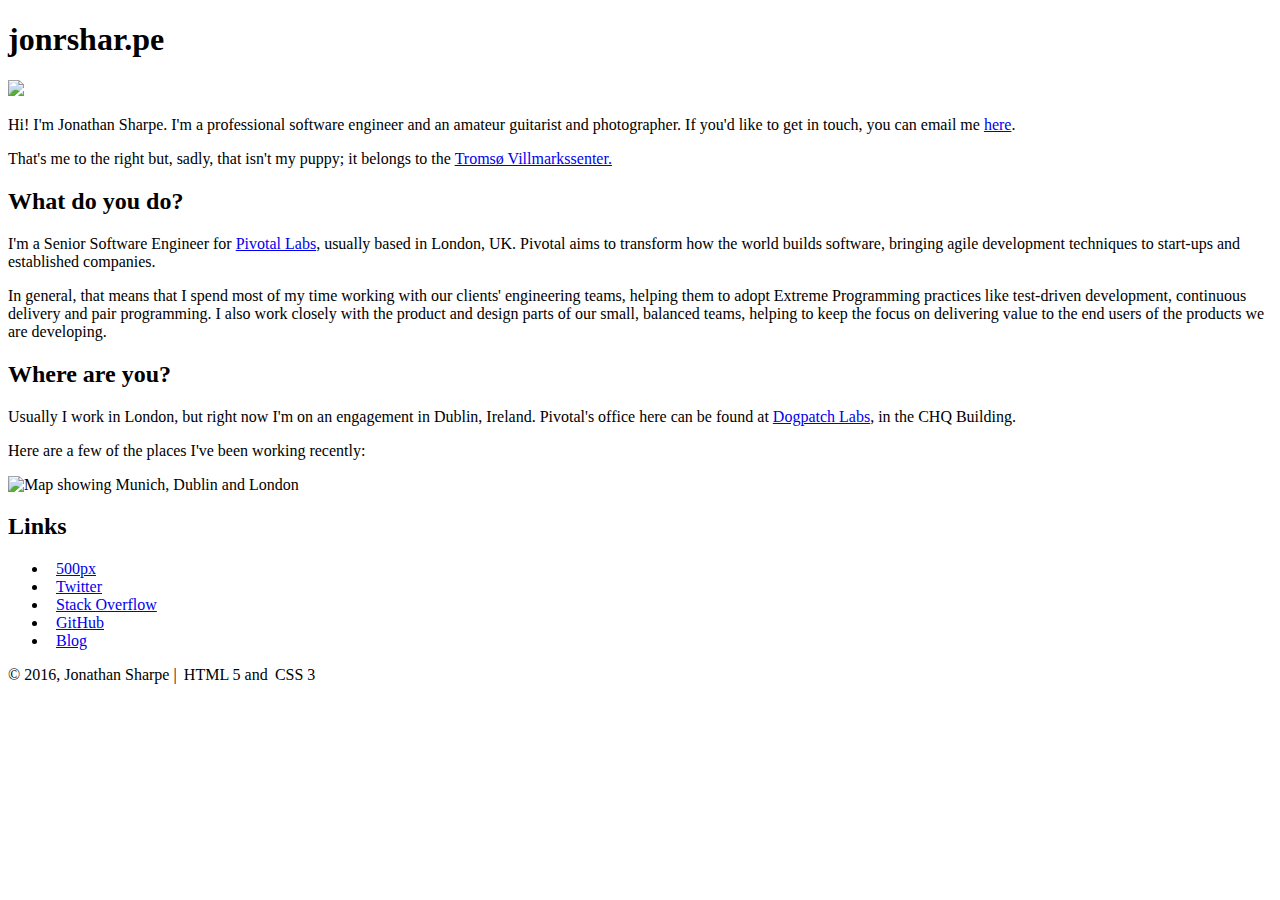
==== index.html @ e7838bff "Migrate site to static HTML/CSS on FastMail" ====
<!DOCTYPE html>
<html lang="en">
<head>
  <meta charset="UTF-8"/>
  <meta name="viewport" content="width=device-width, initial-scale=1.0"/>
  <title>jonrshar.pe</title>
  <link rel="stylesheet" href="styles.min.css">
  <script src="https://use.fonticons.com/98450aa4.js"></script>
</head>
<body>
  <header>
    <h1>jonrshar.pe</h1>
  </header>
  <article>
    <img id="avatar" src="https://www.dropbox.com/s/imlegflmq4sxbjc/avatar.jpg?raw=1">

    <p>Hi! I'm Jonathan Sharpe. I'm a professional software engineer and an amateur guitarist and
      photographer. If you'd like to get in touch, you can email me
      <a id="email-link"
         href="mailto:user@example.com?subject=Please%20enable%20JavaScript%20to%20send%20email&body=See%20subject%20line,%20or%20use%20'mail@'%20this%20site's%20domain">
        here</a>.</p>
    <p id="avatarDescription">That's me to the right but, sadly, that isn't my puppy; it belongs to
      the <a href="http://www.villmarkssenter.no/">Tromsø Villmarkssenter.</a></p>

    <h2>What do you do?</h2>
    <p>I'm a Senior Software Engineer for <a href="https://pivotal.io/labs">Pivotal Labs</a>,
      usually based in London, UK. Pivotal aims to transform how the world builds software,
      bringing agile development techniques to start-ups and established companies.</p>
    <p>In general, that means that I spend most of my time working with our clients' engineering
      teams, helping them to adopt Extreme Programming practices like test-driven development,
      continuous delivery and pair programming. I also work closely with the product and design
      parts of our small, balanced teams, helping to keep the focus on delivering value to the end
      users of the products we are developing.</p>

    <h2>Where are you?</h2>
    <p>Usually I work in London, but right now I'm on an engagement in Dublin, Ireland. Pivotal's
      office here can be found at <a href="http://dogpatchlabs.com/">Dogpatch Labs</a>, in the CHQ
      Building.</p>
    <p>Here are a few of the places I've been working recently:</p>
    <img id="location-map" alt="Map showing Munich, Dublin and London"
         src="https://maps.googleapis.com/maps/api/staticmap?markers=chq+building,dublin%7Cthe+bower,london%7Callianz+gi,munich&size=640x320&scale=2&key=AIzaSyC9apEgzh2zNCO5gs5mVLlmrx6bFG1fLEE"
    />

  </article>

  <section class="links">
    <h2>Links</h2>
    <ul>
      <li><a href="https://500px.com/jonrsharpe"><i class="fa fa-500px"></i>500px</a></li>
      <li><a href="https://twitter.com/jonrsharpe"><i class="fa fa-twitter"></i>Twitter</a></li>
      <li><a href="http://stackoverflow.com/users/3001761/jonrsharpe">
        <i class="fa fa-stack-overflow"></i>Stack Overflow
      </a></li>
      <li><a href="https://github.com/textbook"><i class="fa fa-github"></i>GitHub</a></li>
      <li><a href="http://blog.jonrshar.pe"><i class="fa fa-book"></i>Blog</a></li>
    </ul>
  </section>

  <footer>
    &copy; 2016, Jonathan Sharpe |
    <i class="fa fa-html5"></i>HTML 5 and <i class="fa fa-css3"></i>CSS 3
  </footer>

  <script type="text/javascript">
    // If JavaScript is enabled

    // Add right margin to Fort Awesome icons
    function addFontAwesomeRightMargin(selector, margin) {
      Array.prototype.slice.call(document.querySelectorAll(selector)).forEach(function(element) {
        element.style.marginRight = margin;
      });
    }
    addFontAwesomeRightMargin('section.links i.fa', '0.5em');
    addFontAwesomeRightMargin('footer i.fa', '0.2em');

    // Inject email address
    function decode(encoded) {
      var decoded = '';
      for (var i = 0; i < encoded.length; i += 1) {
        // Borrowed from @neilj
        decoded += String.fromCharCode(7 ^ encoded.charCodeAt(i));
      }
      return decoded;
    }
    document.getElementById('email-link').href = 'mailto:' + decode('jfnkGmhiutofu)wb') + '?subject=Website%20contact';
  </script>
</body>
</html>
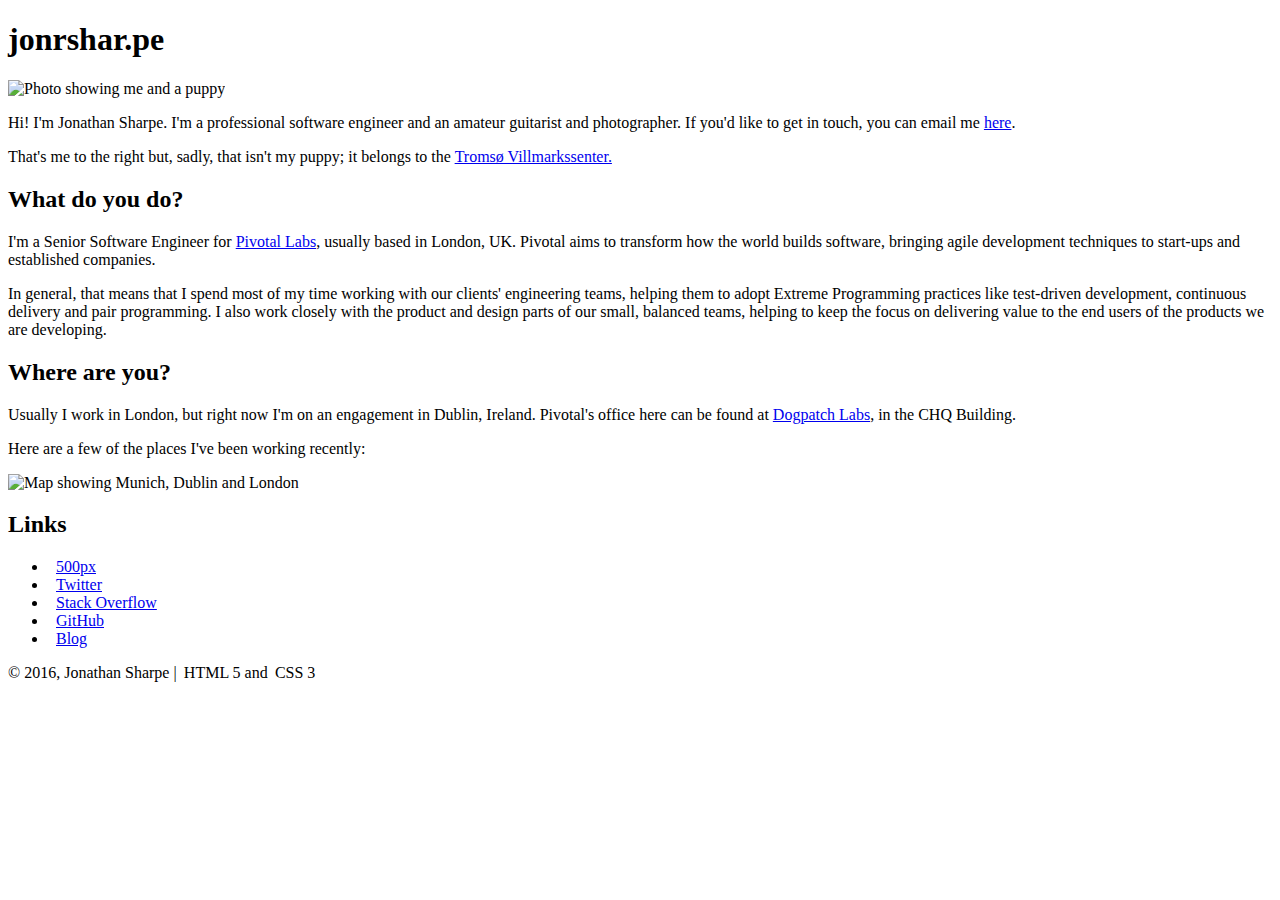
==== commit ebeab844: "Adding alt attribute for W3C validation." ====
--- a/index.html
+++ b/index.html
@@ -12,7 +12,8 @@
     <h1>jonrshar.pe</h1>
   </header>
   <article>
-    <img id="avatar" src="https://www.dropbox.com/s/imlegflmq4sxbjc/avatar.jpg?raw=1">
+    <img id="avatar" alt="Photo showing me and a puppy"
+         src="https://www.dropbox.com/s/imlegflmq4sxbjc/avatar.jpg?raw=1">
 
     <p>Hi! I'm Jonathan Sharpe. I'm a professional software engineer and an amateur guitarist and
       photographer. If you'd like to get in touch, you can email me
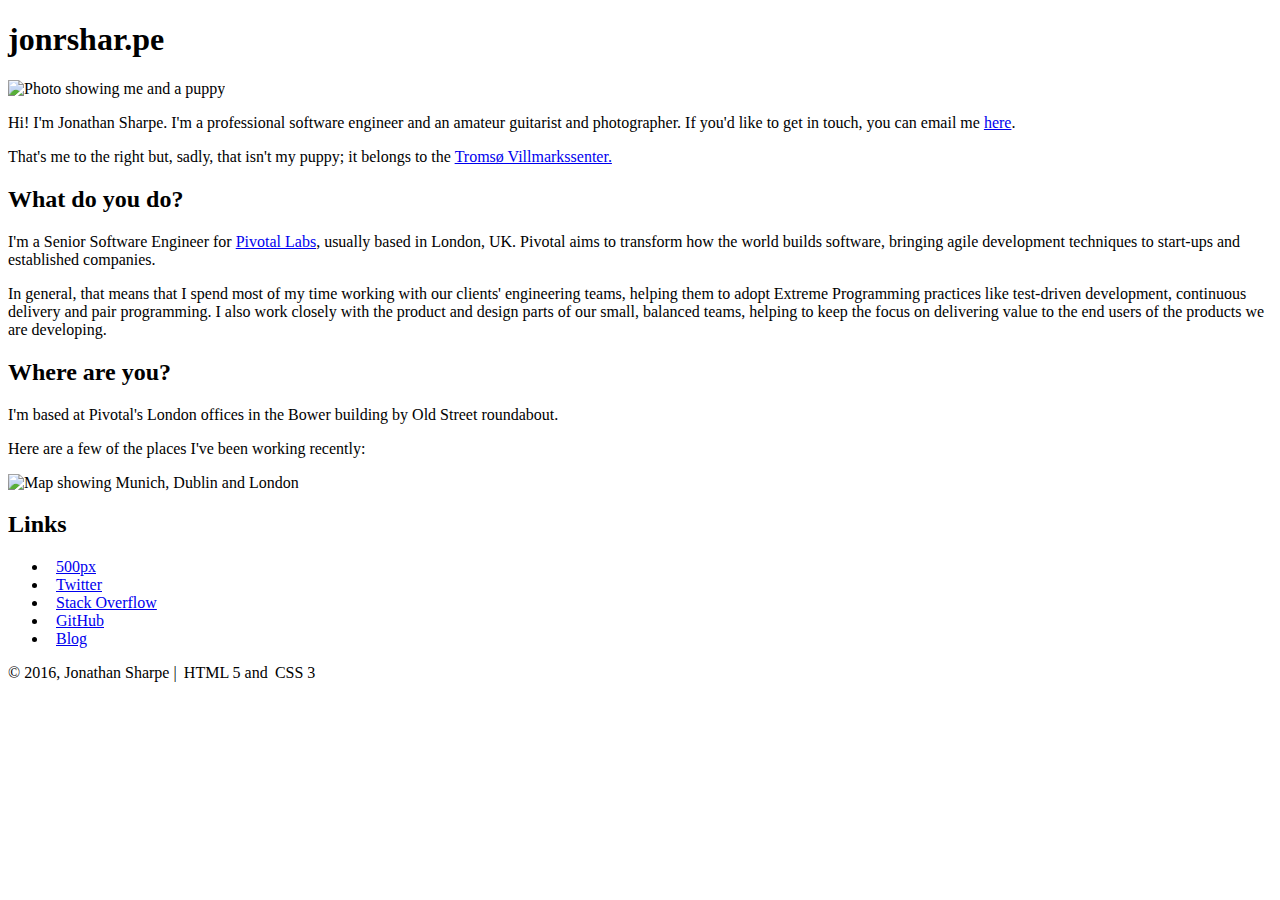
==== commit e87ae0ca: "Update location." ====
--- a/index.html
+++ b/index.html
@@ -34,9 +34,7 @@
       users of the products we are developing.</p>
 
     <h2>Where are you?</h2>
-    <p>Usually I work in London, but right now I'm on an engagement in Dublin, Ireland. Pivotal's
-      office here can be found at <a href="http://dogpatchlabs.com/">Dogpatch Labs</a>, in the CHQ
-      Building.</p>
+    <p>I'm based at Pivotal's London offices in the Bower building by Old Street roundabout.</p>
     <p>Here are a few of the places I've been working recently:</p>
     <img id="location-map" alt="Map showing Munich, Dublin and London"
          src="https://maps.googleapis.com/maps/api/staticmap?markers=chq+building,dublin%7Cthe+bower,london%7Callianz+gi,munich&size=640x320&scale=2&key=AIzaSyC9apEgzh2zNCO5gs5mVLlmrx6bFG1fLEE"
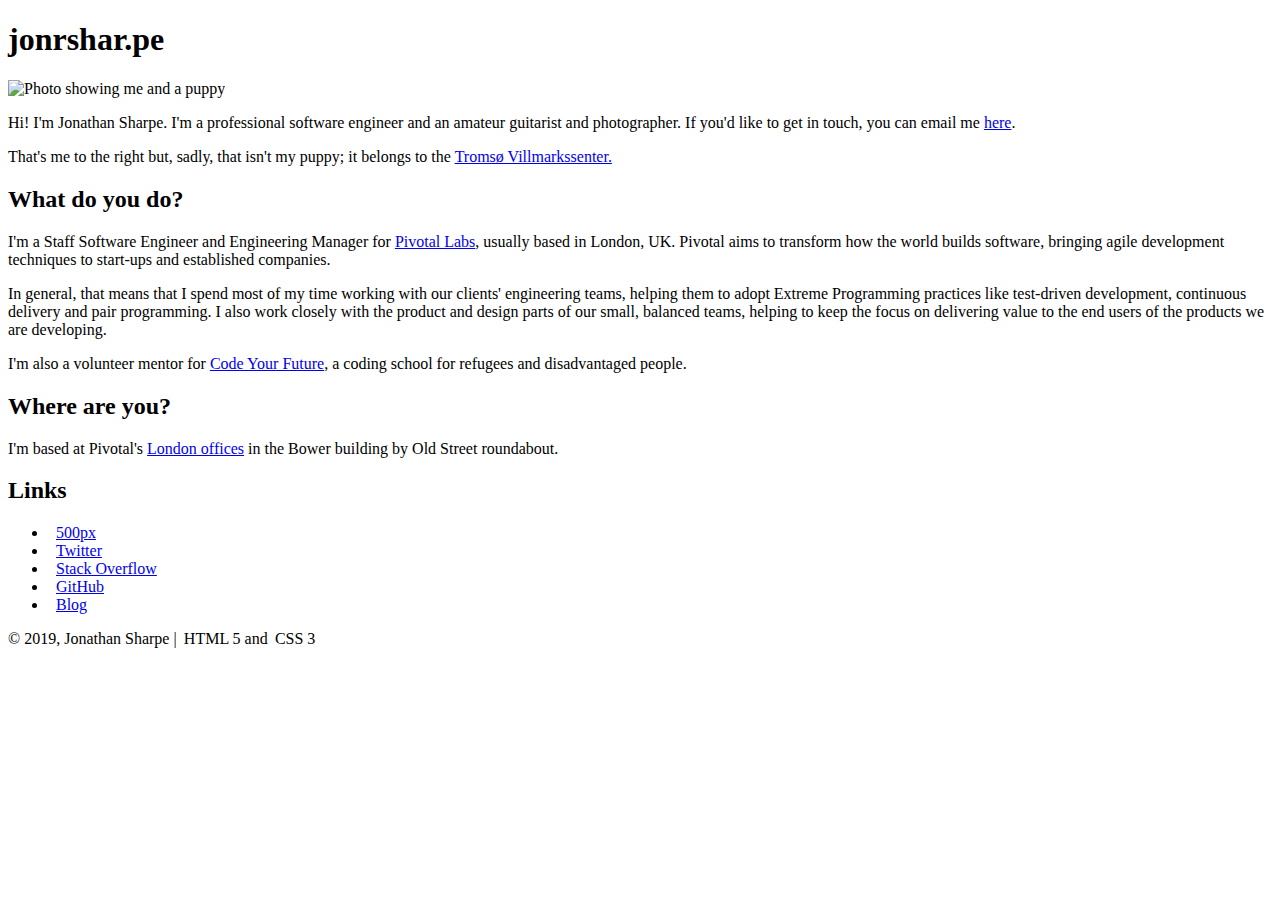
==== commit 35b8c924: "Update role (fixes #2), remove map and reflow text" ====
--- a/index.html
+++ b/index.html
@@ -12,7 +12,8 @@
     <h1>jonrshar.pe</h1>
   </header>
   <article>
-    <img id="avatar" alt="Photo showing me and a puppy"
+    <img id="avatar"
+         alt="Photo showing me and a puppy"
          src="https://www.dropbox.com/s/imlegflmq4sxbjc/avatar.jpg?raw=1">
 
     <p>Hi! I'm Jonathan Sharpe. I'm a professional software engineer and an amateur guitarist and
@@ -24,22 +25,19 @@
       the <a href="http://www.villmarkssenter.no/">Tromsø Villmarkssenter.</a></p>
 
     <h2>What do you do?</h2>
-    <p>I'm a Senior Software Engineer for <a href="https://pivotal.io/labs">Pivotal Labs</a>,
-      usually based in London, UK. Pivotal aims to transform how the world builds software,
-      bringing agile development techniques to start-ups and established companies.</p>
-    <p>In general, that means that I spend most of my time working with our clients' engineering
-      teams, helping them to adopt Extreme Programming practices like test-driven development,
-      continuous delivery and pair programming. I also work closely with the product and design
-      parts of our small, balanced teams, helping to keep the focus on delivering value to the end
-      users of the products we are developing.</p>
+    <p>I'm a Staff Software Engineer and Engineering Manager for <a href="https://pivotal.io/labs">Pivotal Labs</a>,
+      usually based in London, UK. Pivotal aims to transform how the world builds software, bringing agile development
+      techniques to start-ups and established companies.</p>
+    <p>In general, that means that I spend most of my time working with our clients' engineering teams, helping them to
+      adopt Extreme Programming practices like test-driven development, continuous delivery and pair programming. I
+      also work closely with the product and design parts of our small, balanced teams, helping to keep the focus on
+      delivering value to the end users of the products we are developing.</p>
+    <p>I'm also a volunteer mentor for <a href="https://codeyourfuture.io">Code Your Future</a>, a coding school for
+      refugees and disadvantaged people.</p>
 
     <h2>Where are you?</h2>
-    <p>I'm based at Pivotal's London offices in the Bower building by Old Street roundabout.</p>
-    <p>Here are a few of the places I've been working recently:</p>
-    <img id="location-map" alt="Map showing Munich, Dublin and London"
-         src="https://maps.googleapis.com/maps/api/staticmap?markers=chq+building,dublin%7Cthe+bower,london%7Callianz+gi,munich&size=640x320&scale=2&key=AIzaSyC9apEgzh2zNCO5gs5mVLlmrx6bFG1fLEE"
-    />
-
+    <p>I'm based at Pivotal's <a href="https://pivotal.io/locations/london">London offices</a> in the Bower building by
+      Old Street roundabout.</p>
   </article>
 
   <section class="links">
@@ -56,7 +54,7 @@
   </section>
 
   <footer>
-    &copy; 2016, Jonathan Sharpe |
+    &copy; 2019, Jonathan Sharpe |
     <i class="fa fa-html5"></i>HTML 5 and <i class="fa fa-css3"></i>CSS 3
   </footer>
 
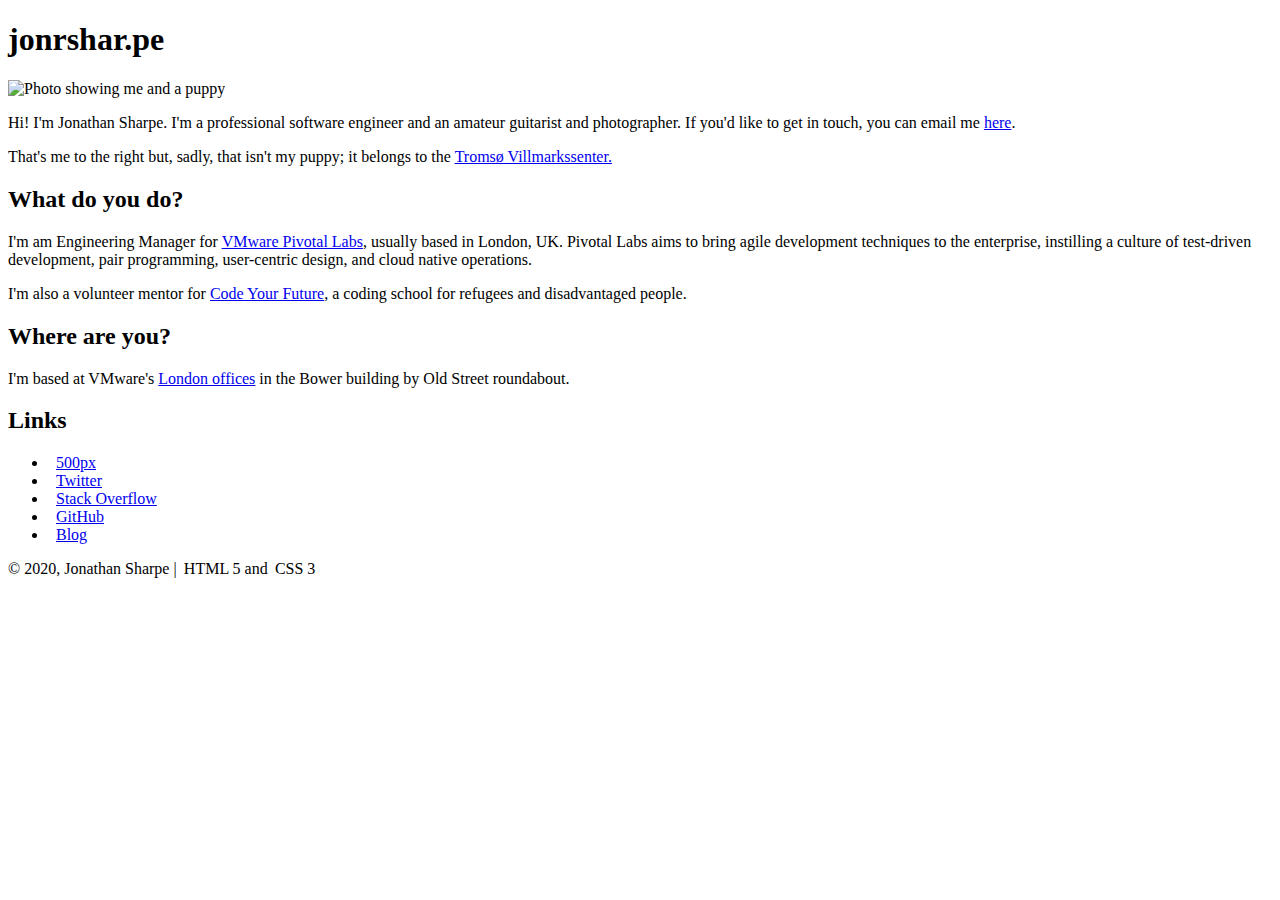
==== commit bac90565: "Update for acquisition/role change" ====
--- a/index.html
+++ b/index.html
@@ -25,19 +25,16 @@
       the <a href="http://www.villmarkssenter.no/">Tromsø Villmarkssenter.</a></p>
 
     <h2>What do you do?</h2>
-    <p>I'm a Staff Software Engineer and Engineering Manager for <a href="https://pivotal.io/labs">Pivotal Labs</a>,
-      usually based in London, UK. Pivotal aims to transform how the world builds software, bringing agile development
-      techniques to start-ups and established companies.</p>
-    <p>In general, that means that I spend most of my time working with our clients' engineering teams, helping them to
-      adopt Extreme Programming practices like test-driven development, continuous delivery and pair programming. I
-      also work closely with the product and design parts of our small, balanced teams, helping to keep the focus on
-      delivering value to the end users of the products we are developing.</p>
+    <p>I'm am Engineering Manager for <a href="https://tanzu.vmware.com/labs">VMware Pivotal Labs</a>,
+      usually based in London, UK. Pivotal Labs aims to bring agile development techniques to the enterprise,
+      instilling a culture of test-driven development, pair programming, user-centric design, and cloud native
+      operations.</p>
     <p>I'm also a volunteer mentor for <a href="https://codeyourfuture.io">Code Your Future</a>, a coding school for
       refugees and disadvantaged people.</p>
 
     <h2>Where are you?</h2>
-    <p>I'm based at Pivotal's <a href="https://pivotal.io/locations/london">London offices</a> in the Bower building by
-      Old Street roundabout.</p>
+    <p>I'm based at VMware's <a href="https://tanzu.vmware.com/locations/london">London offices</a> in the Bower
+      building by Old Street roundabout.</p>
   </article>
 
   <section class="links">
@@ -54,7 +51,7 @@
   </section>
 
   <footer>
-    &copy; 2019, Jonathan Sharpe |
+    &copy; 2020, Jonathan Sharpe |
     <i class="fa fa-html5"></i>HTML 5 and <i class="fa fa-css3"></i>CSS 3
   </footer>
 
@@ -82,4 +79,4 @@
     document.getElementById('email-link').href = 'mailto:' + decode('jfnkGmhiutofu)wb') + '?subject=Website%20contact';
   </script>
 </body>
-</html>+</html>
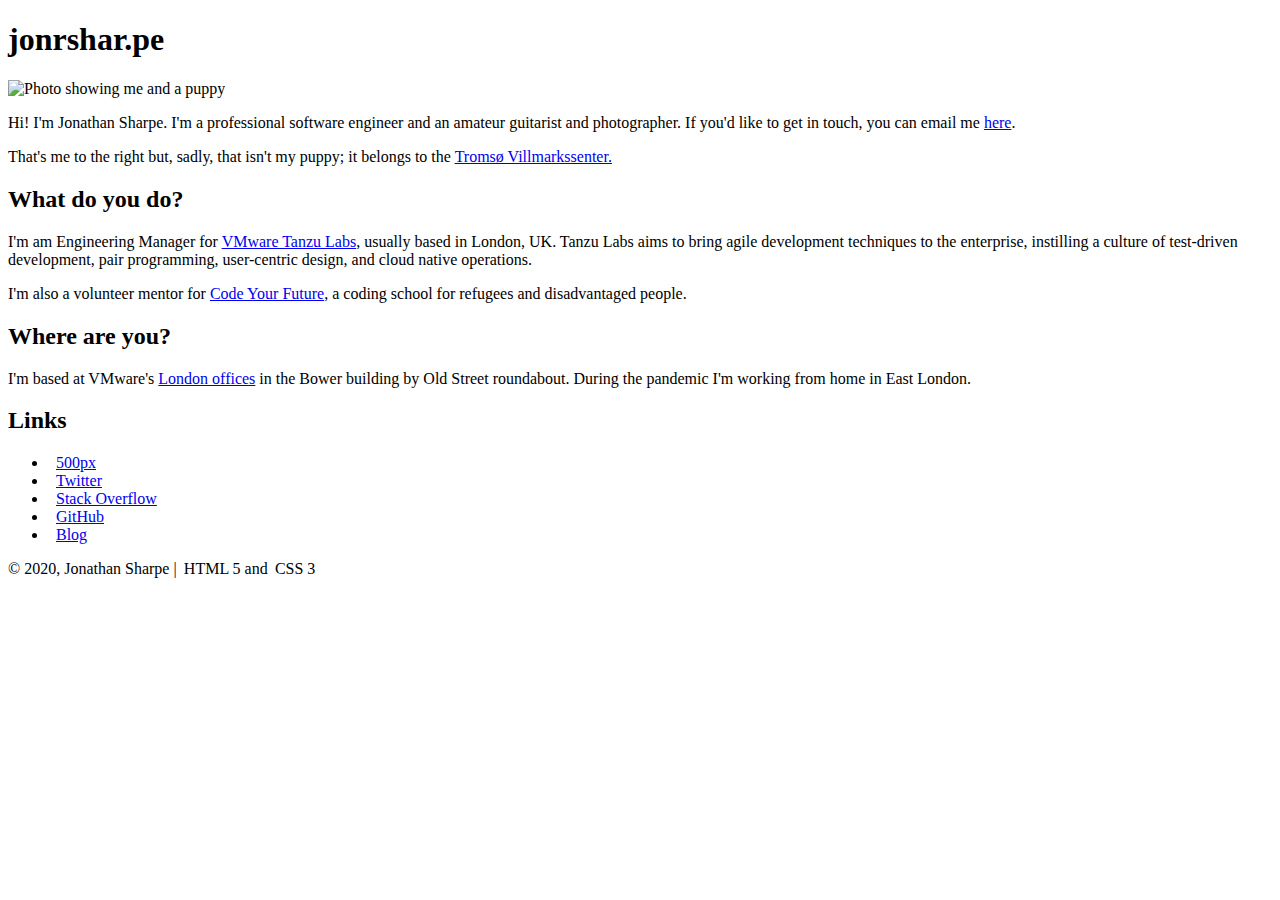
==== commit b619135f: "Tanzu Labs rename and COVID working location" ====
--- a/index.html
+++ b/index.html
@@ -25,8 +25,8 @@
       the <a href="http://www.villmarkssenter.no/">Tromsø Villmarkssenter.</a></p>
 
     <h2>What do you do?</h2>
-    <p>I'm am Engineering Manager for <a href="https://tanzu.vmware.com/labs">VMware Pivotal Labs</a>,
-      usually based in London, UK. Pivotal Labs aims to bring agile development techniques to the enterprise,
+    <p>I'm am Engineering Manager for <a href="https://tanzu.vmware.com/labs">VMware Tanzu Labs</a>,
+      usually based in London, UK. Tanzu Labs aims to bring agile development techniques to the enterprise,
       instilling a culture of test-driven development, pair programming, user-centric design, and cloud native
       operations.</p>
     <p>I'm also a volunteer mentor for <a href="https://codeyourfuture.io">Code Your Future</a>, a coding school for
@@ -34,7 +34,7 @@
 
     <h2>Where are you?</h2>
     <p>I'm based at VMware's <a href="https://tanzu.vmware.com/locations/london">London offices</a> in the Bower
-      building by Old Street roundabout.</p>
+      building by Old Street roundabout. During the pandemic I'm working from home in East London.</p>
   </article>
 
   <section class="links">
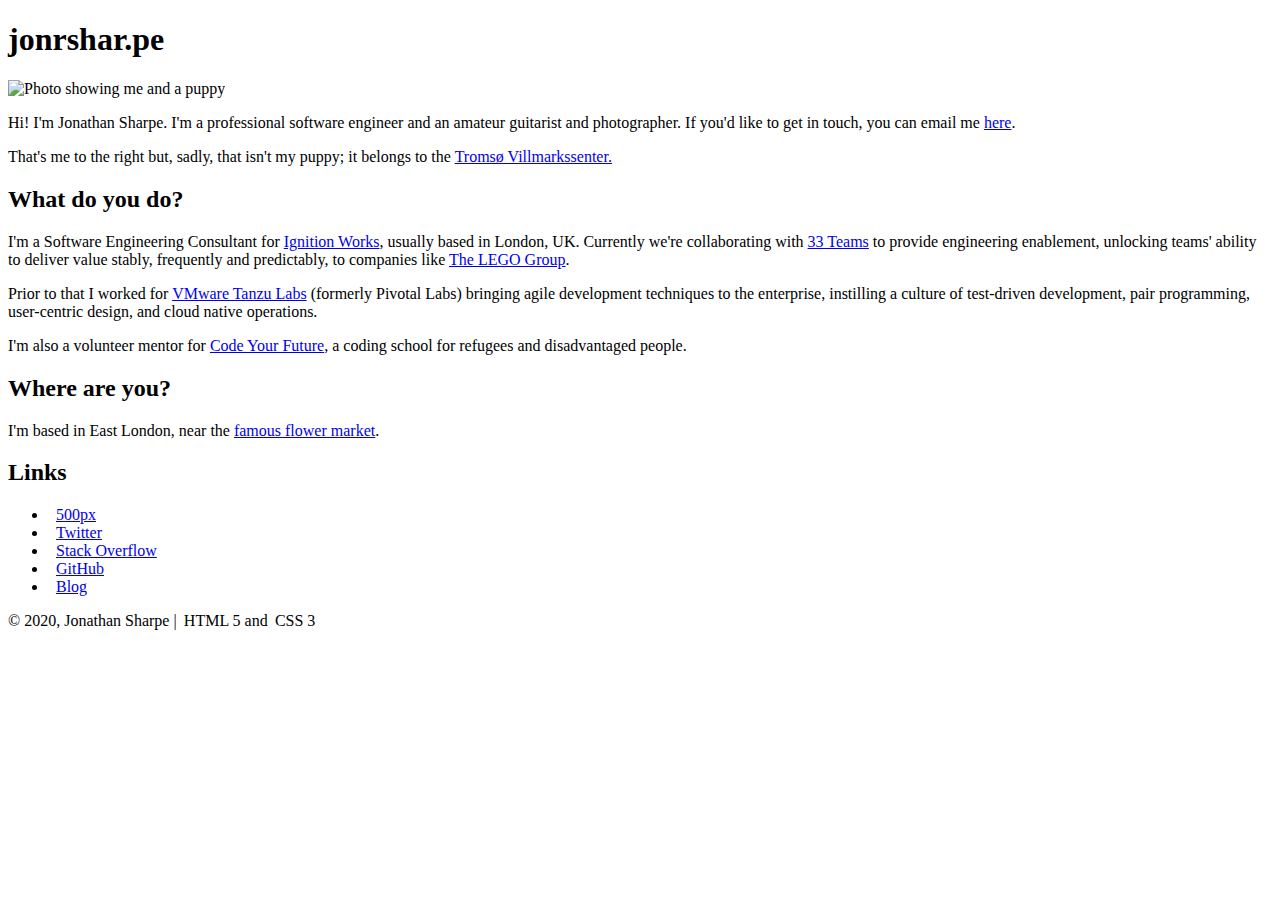
==== commit 1aee3d02: "2023 update" ====
--- a/index.html
+++ b/index.html
@@ -4,7 +4,7 @@
   <meta charset="UTF-8"/>
   <meta name="viewport" content="width=device-width, initial-scale=1.0"/>
   <title>jonrshar.pe</title>
-  <link rel="stylesheet" href="styles.min.css">
+  <link rel="stylesheet" href="styles.css">
   <script src="https://use.fonticons.com/98450aa4.js"></script>
 </head>
 <body>
@@ -25,16 +25,18 @@
       the <a href="http://www.villmarkssenter.no/">Tromsø Villmarkssenter.</a></p>
 
     <h2>What do you do?</h2>
-    <p>I'm am Engineering Manager for <a href="https://tanzu.vmware.com/labs">VMware Tanzu Labs</a>,
-      usually based in London, UK. Tanzu Labs aims to bring agile development techniques to the enterprise,
-      instilling a culture of test-driven development, pair programming, user-centric design, and cloud native
-      operations.</p>
+    <p>I'm a Software Engineering Consultant for <a href="https://ignition.works/">Ignition Works</a>,
+      usually based in London, UK. Currently we're collaborating with <a href="https://www.33teams.com/">33 Teams</a>
+      to provide engineering enablement, unlocking teams' ability to deliver value stably, frequently and predictably,
+      to companies like <a href="https://www.lego.com/en-gb/aboutus/lego-group">The LEGO Group</a>.</p>
+    <p>Prior to that I worked for <a href="https://tanzu.vmware.com/labs">VMware Tanzu Labs</a> (formerly Pivotal Labs)
+      bringing agile development techniques to the enterprise, instilling a culture of test-driven development, pair
+      programming, user-centric design, and cloud native operations.</p>
     <p>I'm also a volunteer mentor for <a href="https://codeyourfuture.io">Code Your Future</a>, a coding school for
       refugees and disadvantaged people.</p>
 
     <h2>Where are you?</h2>
-    <p>I'm based at VMware's <a href="https://tanzu.vmware.com/locations/london">London offices</a> in the Bower
-      building by Old Street roundabout. During the pandemic I'm working from home in East London.</p>
+    <p>I'm based in East London, near the <a href="https://columbiaroadmarket.co.uk/">famous flower market</a>.</p>
   </article>
 
   <section class="links">
